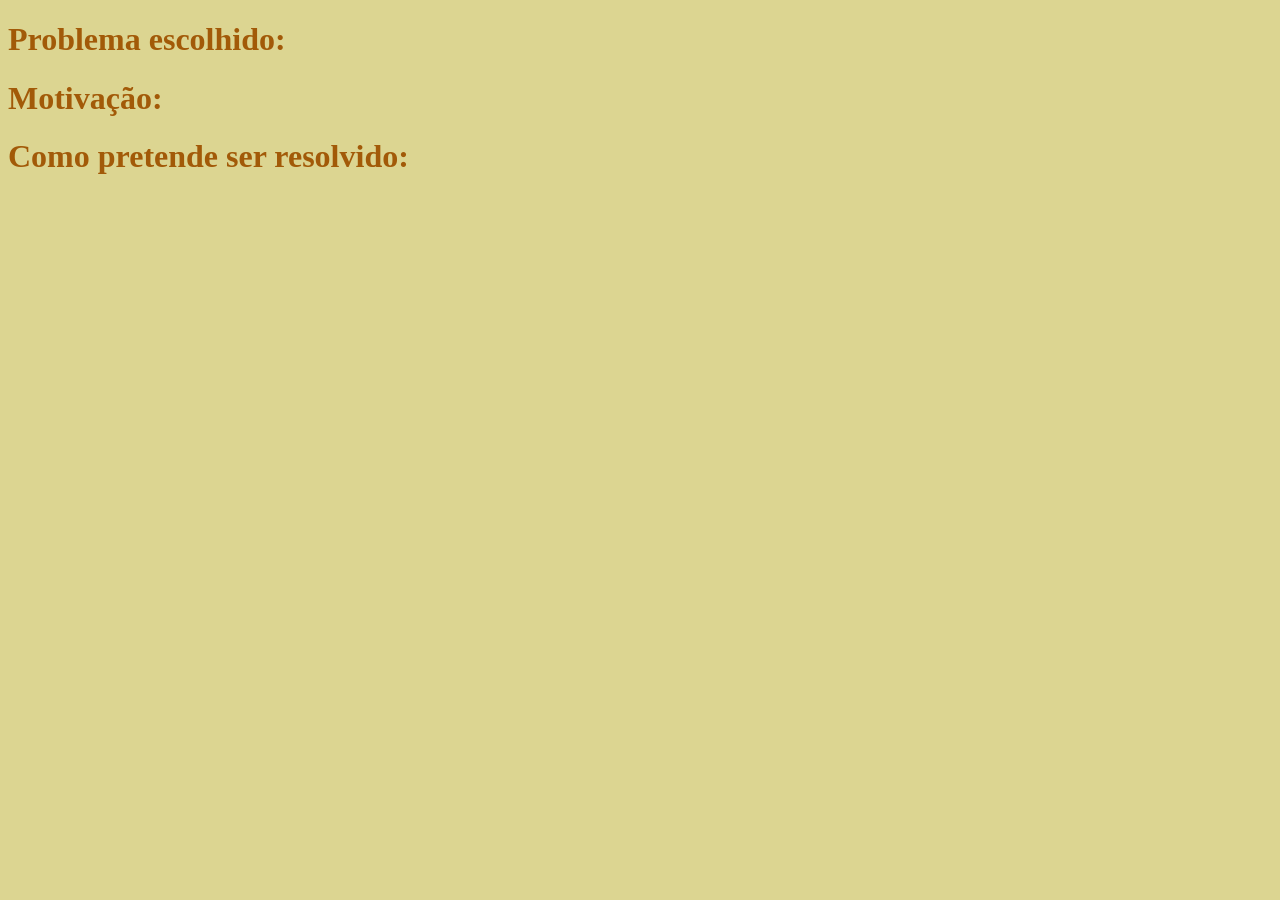
==== Atividade 1.html/Exercício 2.html @ 4066a819 "Atividade 1 (exercício 1)" ====
<!DOCTYPE html>
<html lang="en">
<head>
    <meta charset="UTF-8">
    <meta name="viewport" content="width=device-width, initial-scale=1.0">
    <title>Exercício 2</title>
    <link rel="stylesheet" href="Exercício 2.css">
</head>
<body>
    <h1> Problema escolhido: </h1>
    <p> </p>
    <h1> Motivação: </h1>
    <p></p>
    <h1> Como pretende ser resolvido: </h1>
    <p> </p>
</body>
</html>
---- Atividade 1.html/Exercício 2.css ----
h1 {
    color:rgb(162, 90, 8)
}
body {
    background-color: rgb(220, 213, 145) 
}
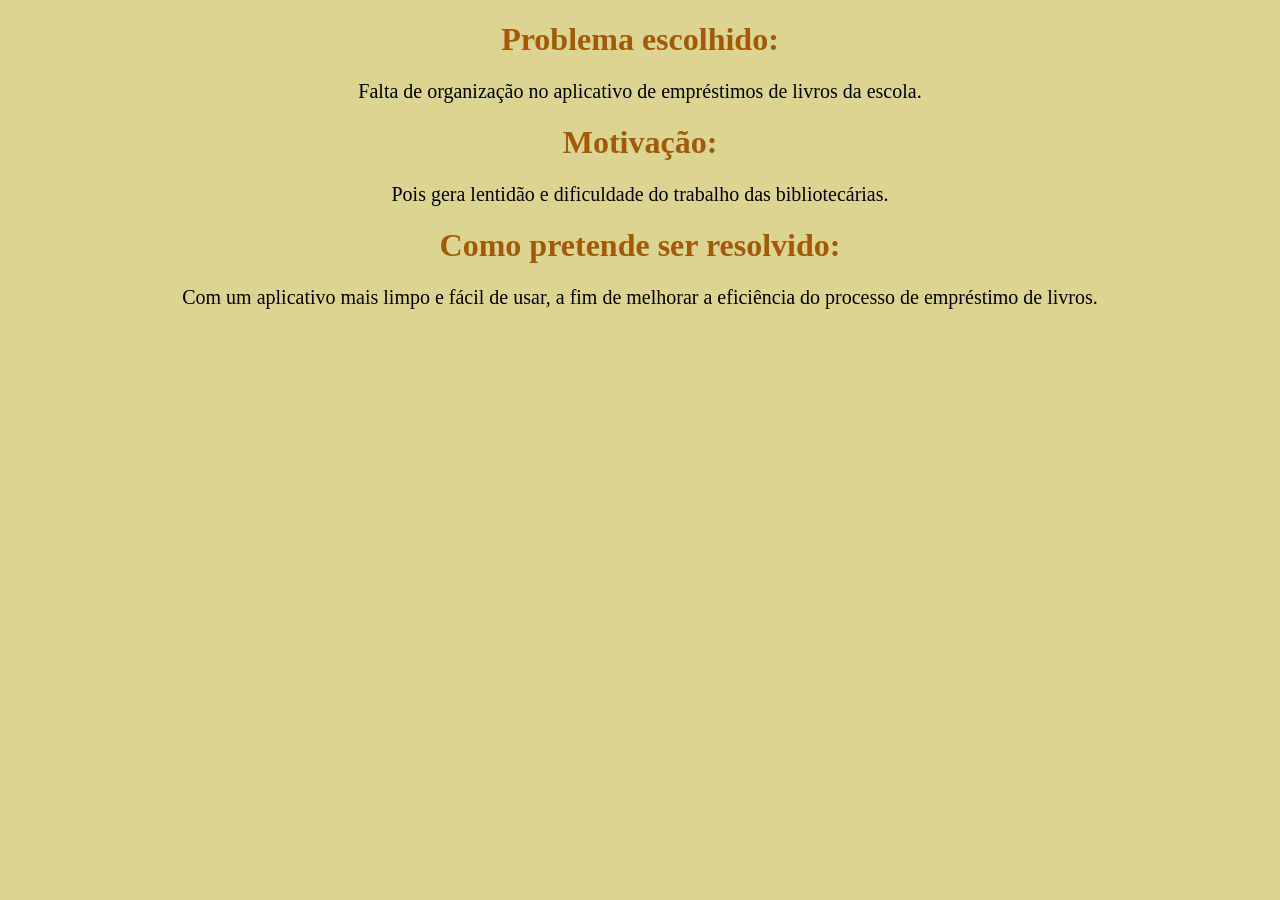
==== commit 7b3a5bee: "atividade 2" ====
--- a/Atividade 1.html/Exercício 2.html
+++ b/Atividade 1.html/Exercício 2.html
@@ -8,10 +8,10 @@
 </head>
 <body>
     <h1> Problema escolhido: </h1>
-    <p> </p>
+    <p> Falta de organização no aplicativo de empréstimos de livros da escola. </p>
     <h1> Motivação: </h1>
-    <p></p>
+    <p> Pois gera lentidão e dificuldade do trabalho das bibliotecárias. </p>
     <h1> Como pretende ser resolvido: </h1>
-    <p> </p>
+    <p> Com um aplicativo mais limpo e fácil de usar, a fim de melhorar a eficiência do processo de empréstimo de livros. </p>
 </body>
 </html>
--- a/Atividade 1.html/Exercício 2.css
+++ b/Atividade 1.html/Exercício 2.css
@@ -1,6 +1,12 @@
 h1 {
-    color:rgb(162, 90, 8)
+    color:rgb(162, 90, 8);
+    text-align:center
 }
 body {
     background-color: rgb(220, 213, 145) 
+}
+ 
+p {
+   font-size: 20px; 
+   text-align:center
 }
